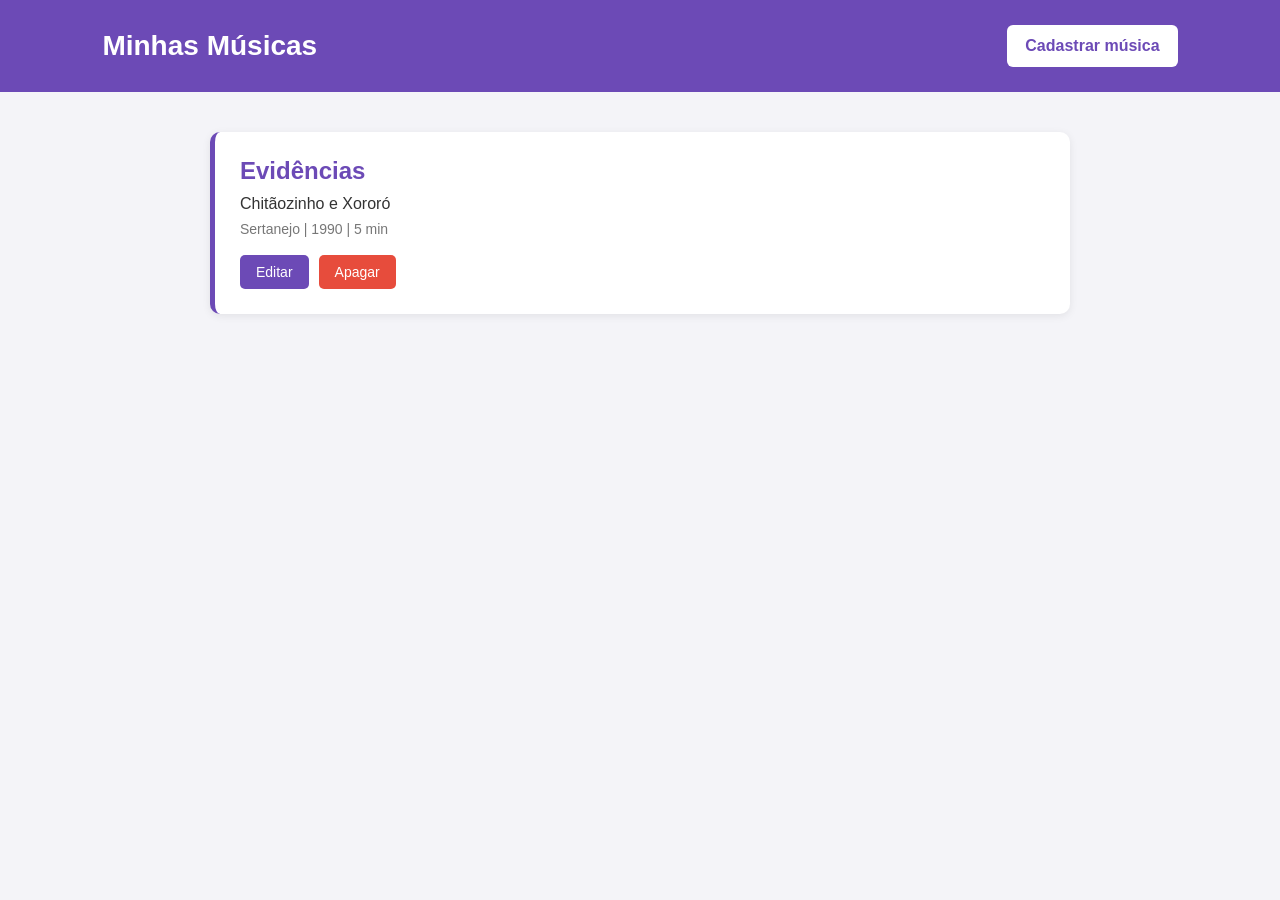
==== index.html @ 0c8d625e "Project start: creation of home page, edit and register pages" ====
<!DOCTYPE html>
<html lang="pt-BR">
<head>
    <meta charset="UTF-8">
    <meta name="viewport" content="width=device-width, initial-scale=1.0">
    <title>Minhas Músicas</title>
    <link rel="stylesheet" href="index.css">
</head>
<body>

    <header>
        <h1>Minhas Músicas</h1>
        <a href="cadastro/cadastrar.html" class="botao-cadastrar">Cadastrar música</a>
    </header>

    <main>
        <section id="listaMusicas">

            <article class="musica">
                <h2>Evidências</h2>
                <p class="artista">Chitãozinho e Xororó</p>
                <p class="detalhes">Sertanejo | 1990 | 5 min</p>
                <div class="acoes">
                    <a class="editar" href="editar/editar.html">Editar</a>
                    <button class="apagar">Apagar</button>
                </div>
            </article>

        </section>
    </main>

    <script src="index.js"></script>
</body>
</html>
---- index.css ----
* {
    margin: 0;
    padding: 0;
    box-sizing: border-box;
}

body {
    font-family: Arial, sans-serif;
    background-color: #f4f4f8;
    color: #333;
}

header {
    background-color: #6c4ab6;
    color: white;
    padding: 25px 8%;
    display: flex;
    justify-content: space-between;
    align-items: center;
}

header h1 {
    font-size: 28px;
}

.botao-cadastrar {
    background-color: white;
    color: #6c4ab6;
    padding: 12px 18px;
    border-radius: 6px;
    text-decoration: none;
    font-weight: bold;
}

.botao-cadastrar:hover {
    background-color: #eee5ff;
}

main {
    max-width: 900px;
    margin: 40px auto;
    padding: 0 20px;
}

#listaMusicas {
    display: flex;
    flex-direction: column;
    gap: 20px;
}

.musica {
    background-color: white;
    padding: 25px;
    border-radius: 10px;
    box-shadow: 0 2px 8px rgba(0, 0, 0, 0.08);
    border-left: 5px solid #6c4ab6;
}

.musica h2 {
    color: #6c4ab6;
    margin-bottom: 10px;
}

.artista {
    font-size: 16px;
    margin-bottom: 8px;
}

.detalhes {
    color: #777;
    font-size: 14px;
    margin-bottom: 18px;
}

.acoes {
    display: flex;
    gap: 10px;
}

.editar,
.apagar {
    padding: 9px 16px;
    border: none;
    border-radius: 5px;
    text-decoration: none;
    font-size: 14px;
    cursor: pointer;
}

.editar {
    background-color: #6c4ab6;
    color: white;
}

.editar:hover {
    background-color: #54368f;
}

.apagar {
    background-color: #e74c3c;
    color: white;
}

.apagar:hover {
    background-color: #c0392b;
}

@media (max-width: 600px) {
    header {
        flex-direction: column;
        gap: 18px;
        text-align: center;
    }
}
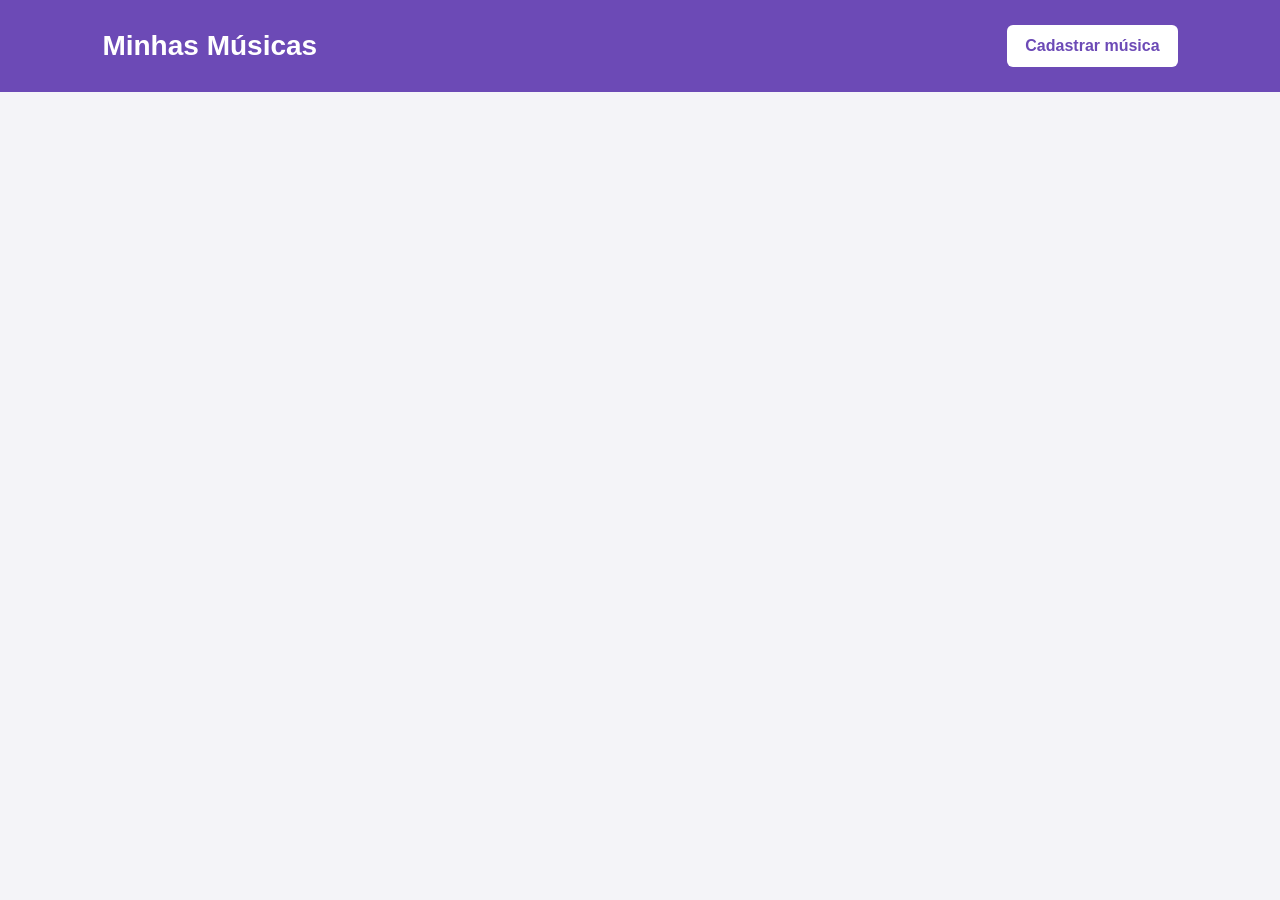
==== commit 88cc9773: "Musics's list" ====
--- a/index.html
+++ b/index.html
@@ -15,17 +15,6 @@
 
     <main>
         <section id="listaMusicas">
-
-            <article class="musica">
-                <h2>Evidências</h2>
-                <p class="artista">Chitãozinho e Xororó</p>
-                <p class="detalhes">Sertanejo | 1990 | 5 min</p>
-                <div class="acoes">
-                    <a class="editar" href="editar/editar.html">Editar</a>
-                    <button class="apagar">Apagar</button>
-                </div>
-            </article>
-
         </section>
     </main>
 
